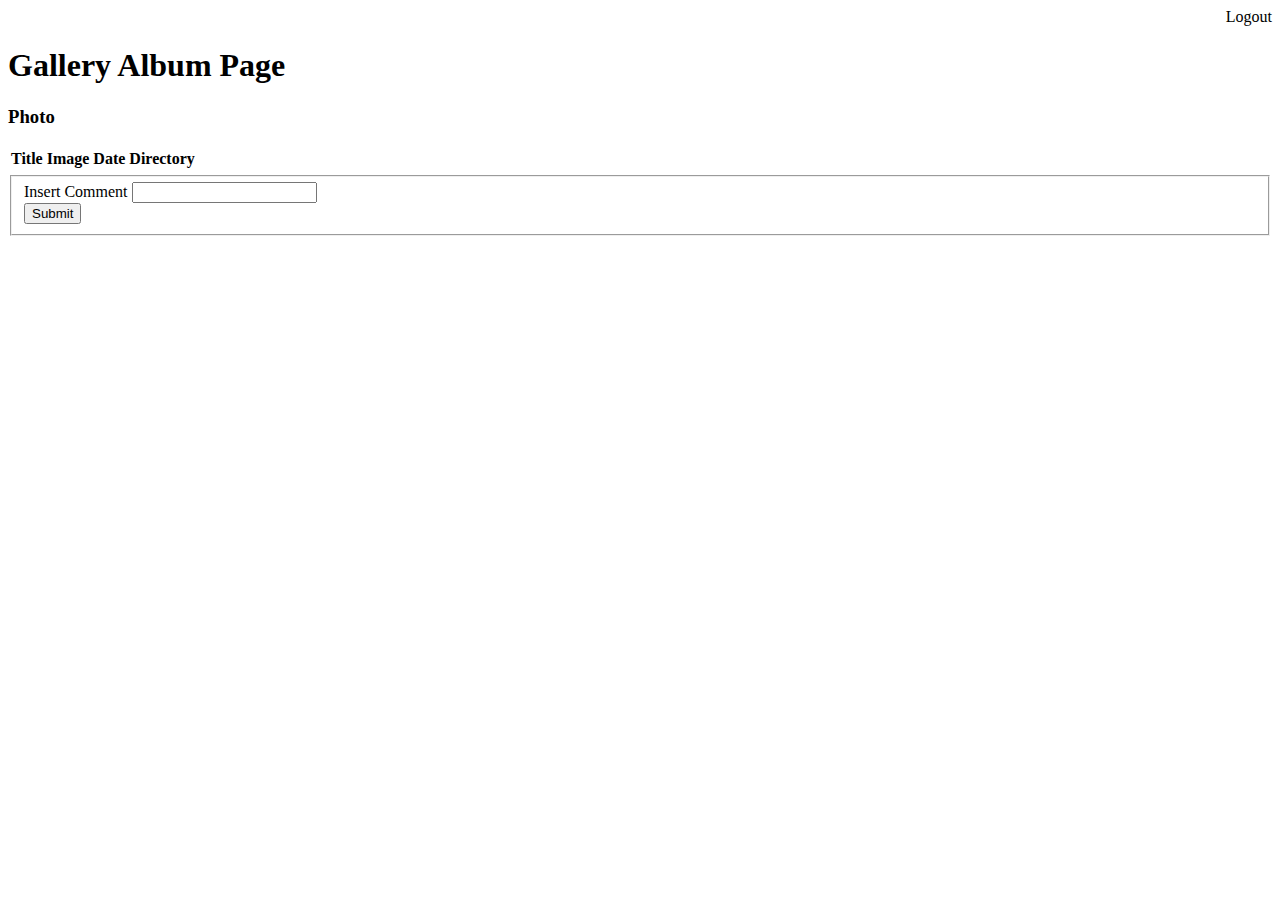
==== WebContent/WEB-INF/AlbumPage.html @ 7d1e7530 "third commit" ====
<!DOCTYPE html>
<html xmlns:th="http://www.thymeleaf.org">
<head>
<meta charset="ISO-8859-1">
<title>Account</title>
<link rel="stylesheet" type="text/css" media="all"
	href="../css/mystyle.css" th:href="@{/css/mystyle.css}" />
</head>
<body>
	<div align="right">
		<a th:href="@{/Logout}">Logout</a>
	</div>

	<h1>Gallery Album Page</h1>

	<h3>Photo</h3>
	<table>
		<thead>
			<tr>
				<th>Title</th>
				<th>Image</th>
				<th>Date</th>
				<th>Directory</th>
			</tr>
		</thead>
		<tbody>
			<tr th:each="t : ${images}">
				<td th:text="${t.title}"></td>
				<td th:text="${t.image}"></td>
				<td th:text="${t.date}"></td>
				<td th:text="${t.directory}"></td>
			</tr>
		</tbody>
	</table>



	<div>
		<form th:action="@{/CreateComment(accountid=${accountid})}"
			method="POST">
			<fieldset>
				<label> Insert Comment <input type="text"
					name="comment-text" required /><br>
				</label> <input type="submit" name="create-comment">
			</fieldset>
		</form>
	</div>
</body>
</html>
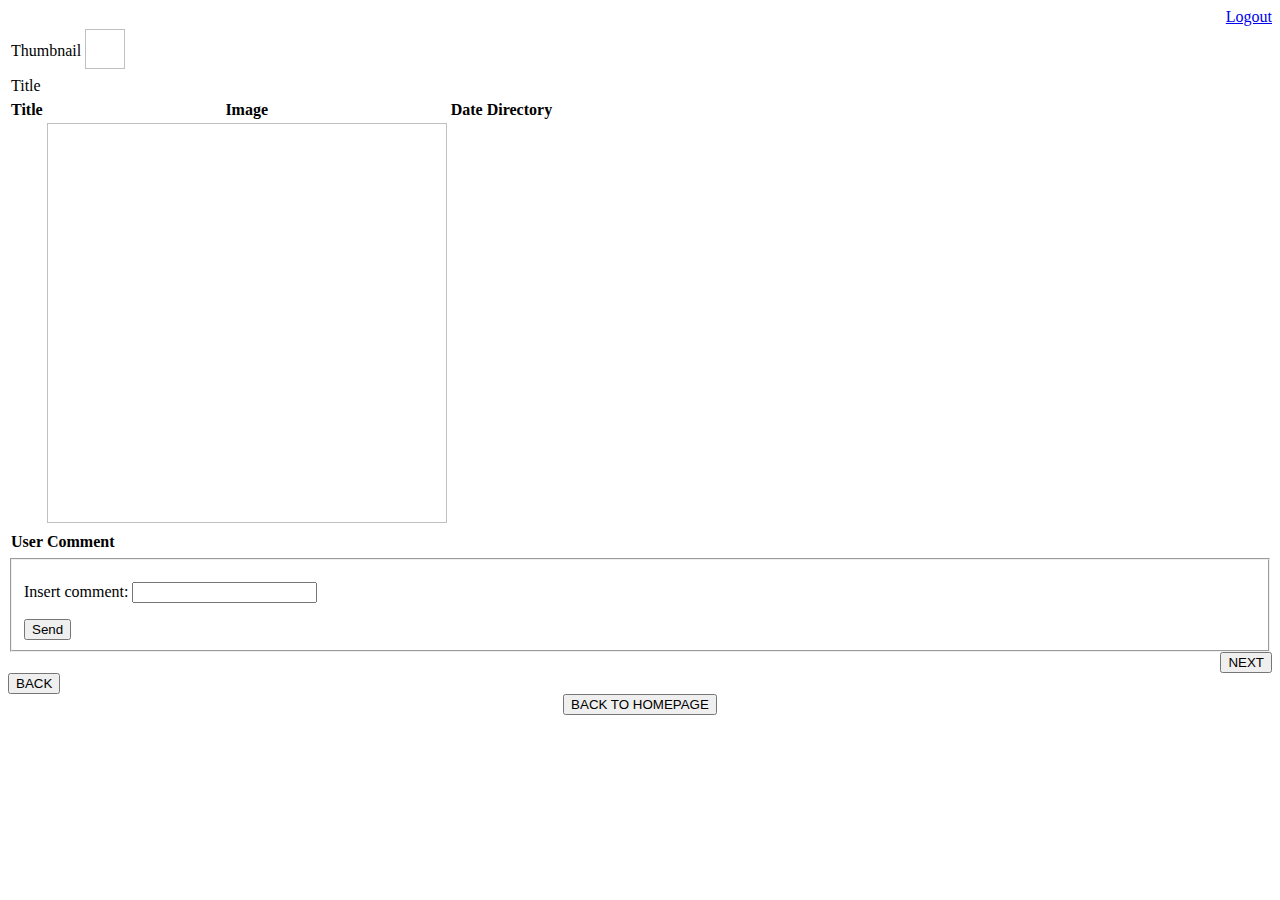
==== commit b811b28e: "final commit pure html" ====
--- a/WebContent/WEB-INF/AlbumPage.html
+++ b/WebContent/WEB-INF/AlbumPage.html
@@ -1,52 +1,85 @@
-
-
-
 <!DOCTYPE html>
 <html xmlns:th="http://www.thymeleaf.org">
 <head>
 <meta charset="ISO-8859-1">
-<title>Account</title>
-<link rel="stylesheet" type="text/css" media="all"
-	href="../css/mystyle.css" th:href="@{/css/mystyle.css}" />
+<title>Images</title>
 </head>
 <body>
 	<div align="right">
-		<a th:href="@{/Logout}">Logout</a>
+		<a href="Logout">Logout</a>
 	</div>
-
-	<h1>Gallery Album Page</h1>
-
-	<h3>Photo</h3>
-	<table>
-		<thead>
-			<tr>
-				<th>Title</th>
-				<th>Image</th>
-				<th>Date</th>
-				<th>Directory</th>
-			</tr>
-		</thead>
-		<tbody>
-			<tr th:each="t : ${images}">
-				<td th:text="${t.title}"></td>
-				<td th:text="${t.image}"></td>
-				<td th:text="${t.date}"></td>
-				<td th:text="${t.directory}"></td>
-			</tr>
-		</tbody>
+	<table th:if="${!selected}">
+		<tr>
+			<td>Thumbnail</td>
+			<td th:each="photos : ${images}"><a
+				th:href="@{/GetComments(imageid=${photos.id},pageno=1)}"> <img
+					th:src="@{${photos.directory} + '/' + ${photos.title} + '.jpg'}"
+					width="40" height="40" />
+			</a></td>
+		</tr>
+		<tr>
+			<td>Title</td>
+			<td th:each="photos : ${images}" th:text="${photos.title}"></td>
+		</tr>
+	</table>
+	
+	<table th:if="${selected}">
+		<tr>
+			<th>Title</th>
+			<th>Image</th>
+			<th>Date</th>
+			<th>Directory</th>
+		</tr>
+		<tr>
+			<td th:text="${image.title }"></td>
+			<td><img
+				th:src="@{${image.directory} + '/' + ${image.title} + '.jpg'}"
+				width="400" height="400" /></td>
+			<td th:text="${image.date}"></td>
+			<td th:text="${image.directory}"></td>
+		</tr>
 	</table>
 
+	<table th:if="${selected}">
+		<tr>
+			<th>User</th>
+			<th>Comment</th>
+		</tr>
+		<tr th:each="l: ${listofcomments.keySet()}">
+			<td> <span th:text="${l.surname}"> </span> <span th:text="${l.name}"> </span></td>
+			<td th:text="${listofcomments.get(l)}"></td>
+		</tr>
+	</table>
 
-
-	<div>
-		<form th:action="@{/CreateComment(accountid=${accountid})}"
-			method="POST">
+	<div th:if="${selected}">
+		<form action="CreateComment" method="POST">
 			<fieldset>
-				<label> Insert Comment <input type="text"
-					name="comment-text" required /><br>
-				</label> <input type="submit" name="create-comment">
+				<p>
+					Insert comment: <input type="text" name="text" required />
+				</p>
+				<button type="submit" name="imageid" th:value="${image.id}">Send</button>
 			</fieldset>
 		</form>
 	</div>
+	<div th:if="${numberofpages gt pageno}" align="right">
+		<form action="GetImages" method="GET">
+			<input type="hidden" name="albumid" th:value="${albumid}" /> <input
+				type="hidden" name="pageno" th:value="${pageno}+1" />
+			<button type="submit">NEXT</button>
+		</form>
+	</div>
+	<div th:if="${pageno }!=1" align="left">
+		<form action="GetImages" method="GET">
+			<input type="hidden" name="albumid" th:value="${albumid}" /> <input
+				type="hidden" name="pageno" th:value="${pageno}-1" />
+			<button type="submit">BACK</button>
+		</form>
+	</div>
+	<div align="center">
+		<form action="HomePage" method="GET">
+			<button>BACK TO HOMEPAGE</button>
+		</form>
+	</div>
 </body>
-</html>+</html>
+
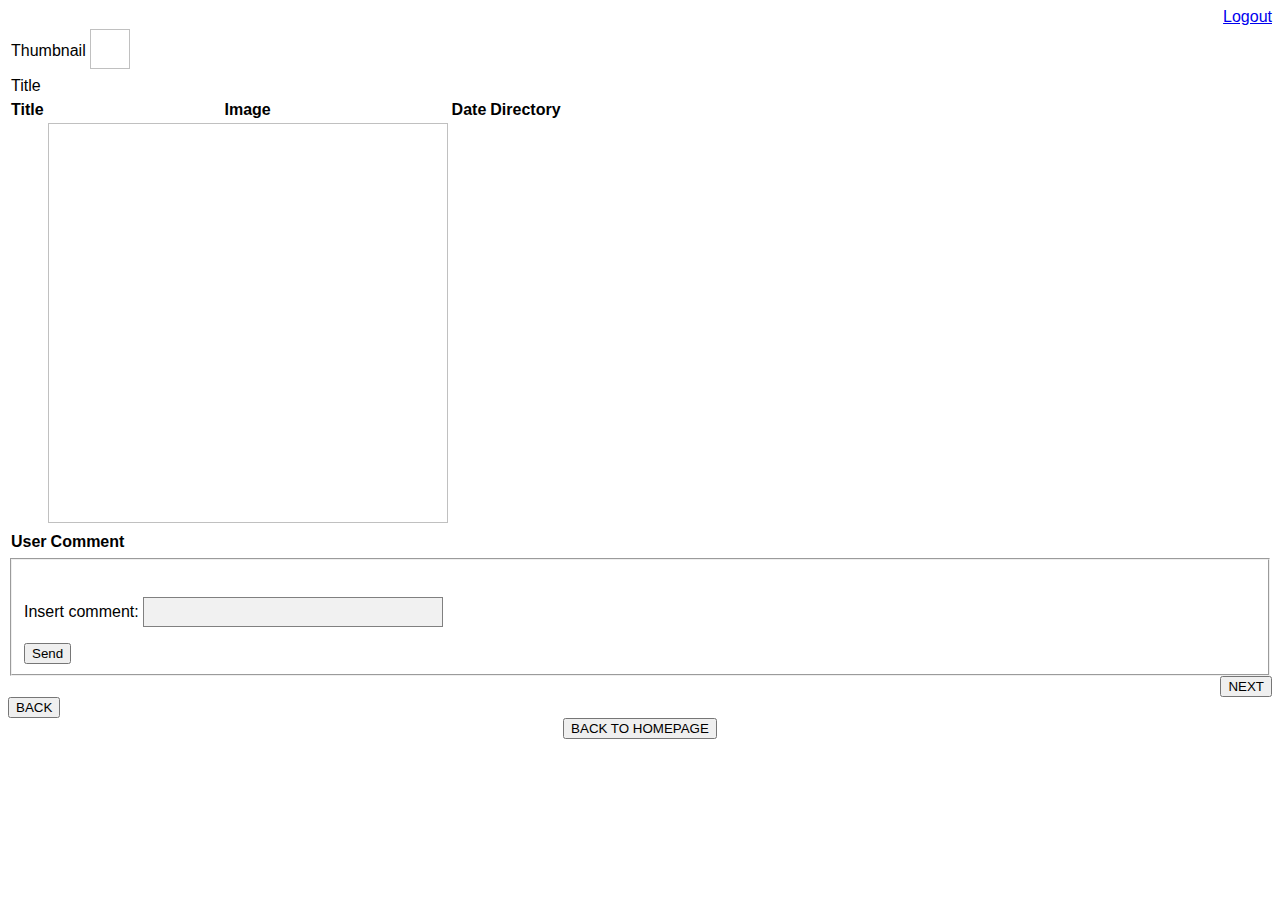
==== commit 799c79f0: "final" ====
--- a/WebContent/WEB-INF/AlbumPage.html
+++ b/WebContent/WEB-INF/AlbumPage.html
@@ -3,6 +3,8 @@
 <head>
 <meta charset="ISO-8859-1">
 <title>Images</title>
+<link rel="stylesheet" type="text/css" media="all"
+	href="../CSS/mystyle.css" th:href="@{/CSS/mystyle.css}" />
 </head>
 <body>
 	<div align="right">
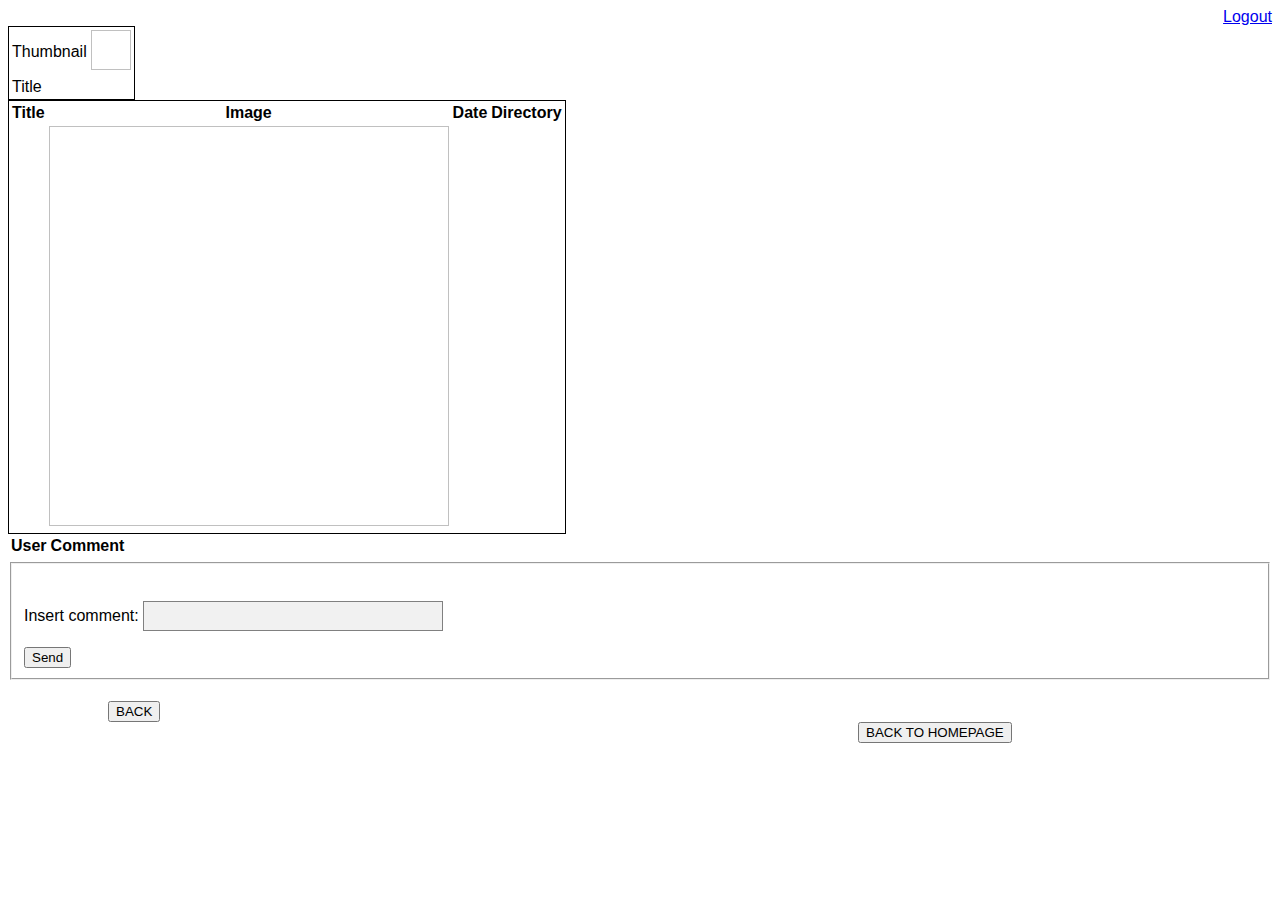
==== commit 48988ab2: "finally, last commit" ====
--- a/WebContent/WEB-INF/AlbumPage.html
+++ b/WebContent/WEB-INF/AlbumPage.html
@@ -7,17 +7,19 @@
 	href="../CSS/mystyle.css" th:href="@{/CSS/mystyle.css}" />
 </head>
 <body>
+
 	<div align="right">
 		<a href="Logout">Logout</a>
 	</div>
-	<table th:if="${!selected}">
+
+	<table th:if="${!selected}" class="boxed">
 		<tr>
 			<td>Thumbnail</td>
-			<td th:each="photos : ${images}"><a
-				th:href="@{/GetComments(imageid=${photos.id},pageno=1)}"> <img
-					th:src="@{${photos.directory} + '/' + ${photos.title} + '.jpg'}"
-					width="40" height="40" />
-			</a></td>
+			<td th:each="photos : ${images}">
+				<a th:href="@{/GetComments(imageid=${photos.id},pageno=1)}">
+					<img th:src="@{${photos.directory}}" class="imageThumb"/>
+				</a>
+			</td>
 		</tr>
 		<tr>
 			<td>Title</td>
@@ -25,7 +27,7 @@
 		</tr>
 	</table>
 	
-	<table th:if="${selected}">
+	<table th:if="${selected}" class="boxed">
 		<tr>
 			<th>Title</th>
 			<th>Image</th>
@@ -34,9 +36,9 @@
 		</tr>
 		<tr>
 			<td th:text="${image.title }"></td>
-			<td><img
-				th:src="@{${image.directory} + '/' + ${image.title} + '.jpg'}"
-				width="400" height="400" /></td>
+			<td>
+				<img th:src="@{${image.directory}}" class="imageDetails"/>
+			</td>
 			<td th:text="${image.date}"></td>
 			<td th:text="${image.directory}"></td>
 		</tr>
@@ -48,8 +50,11 @@
 			<th>Comment</th>
 		</tr>
 		<tr th:each="l: ${listofcomments.keySet()}">
-			<td> <span th:text="${l.surname}"> </span> <span th:text="${l.name}"> </span></td>
-			<td th:text="${listofcomments.get(l)}"></td>
+			<td> 
+				<span th:text="${l.surname}" class="comment"> </span> 
+				<span th:text="${l.name}" class="comment"> </span>
+			</td>
+			<td th:text="${listofcomments.get(l)}" class="comment"></td>
 		</tr>
 	</table>
 
@@ -63,25 +68,29 @@
 			</fieldset>
 		</form>
 	</div>
-	<div th:if="${numberofpages gt pageno}" align="right">
+	
+	<div th:if="${numberofpages gt pageno}" id="divnext">
 		<form action="GetImages" method="GET">
-			<input type="hidden" name="albumid" th:value="${albumid}" /> <input
-				type="hidden" name="pageno" th:value="${pageno}+1" />
+			<input type="hidden" name="albumid" th:value="${albumid}" /> 
+			<input type="hidden" name="pageno" th:value="${pageno}+1" />
 			<button type="submit">NEXT</button>
 		</form>
 	</div>
-	<div th:if="${pageno }!=1" align="left">
+	
+	<div th:if="${pageno }!=1" id="divback">
 		<form action="GetImages" method="GET">
-			<input type="hidden" name="albumid" th:value="${albumid}" /> <input
-				type="hidden" name="pageno" th:value="${pageno}-1" />
+			<input type="hidden" name="albumid" th:value="${albumid}" /> 
+			<input type="hidden" name="pageno" th:value="${pageno}-1" />
 			<button type="submit">BACK</button>
 		</form>
 	</div>
-	<div align="center">
+	
+	<div id="tableBackHome">
 		<form action="HomePage" method="GET">
 			<button>BACK TO HOMEPAGE</button>
 		</form>
 	</div>
+	
 </body>
 </html>
 
